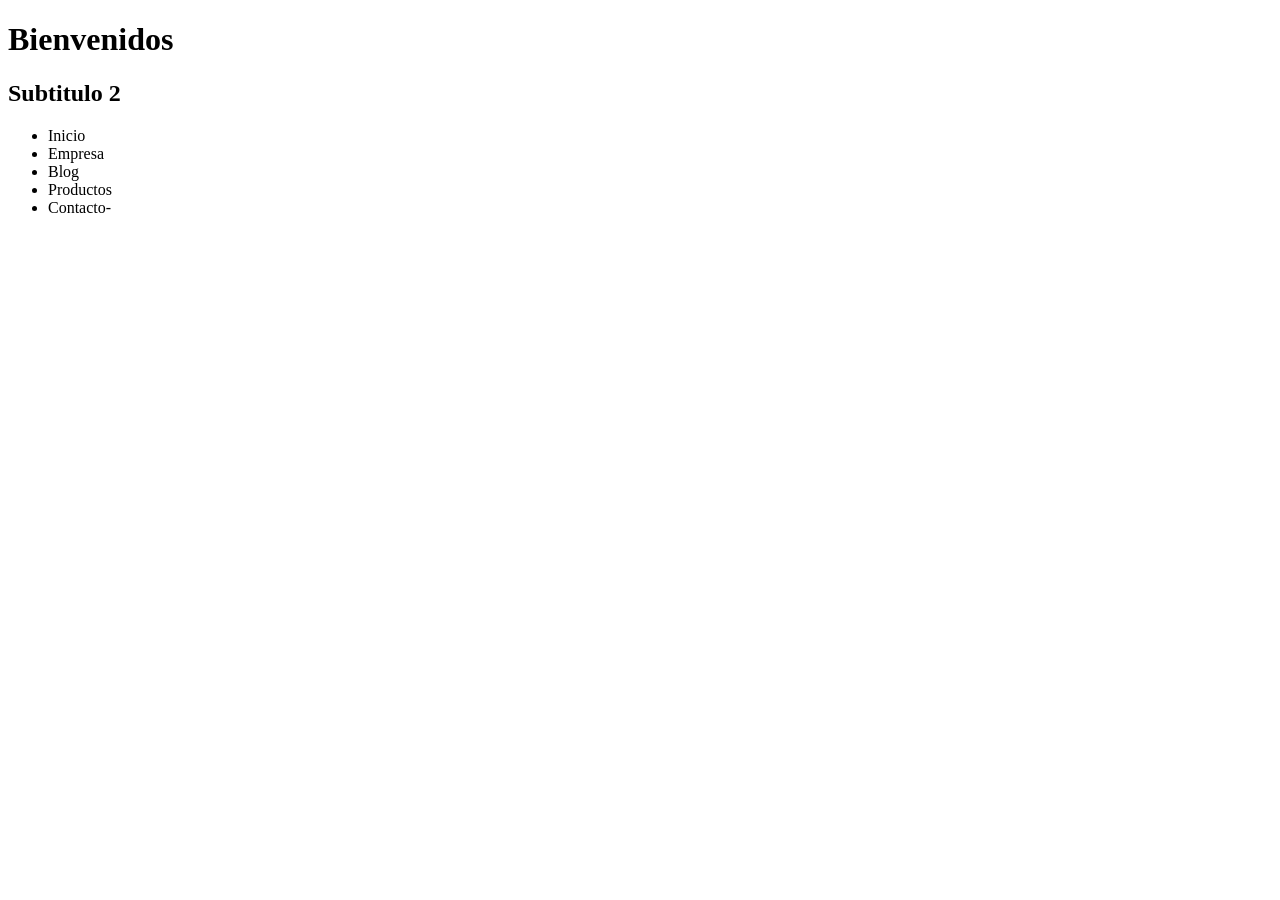
==== index.html @ 17d13b9e "index.html modificado y creado el archivo main.js" ====
<!DOCTYPE html>
<html lang='en'>
<head>
    <meta charset='utf-8'>
    <meta name='viewport' content='width=device-width, initial-scale=1'>
    <title>Document</title>
</head>
<body>
    <h1>Bienvenidos</h1>
    <h2>Subtitulo 2</h2>
    <div class="navegacion">
        <ul>
            <li>Inicio</li>
            <li>Empresa</li>
            <li>Blog</li>
            <li>Productos</li>
            <li>Contacto-</li>
        </ul>
    </div>
</body>
</html>
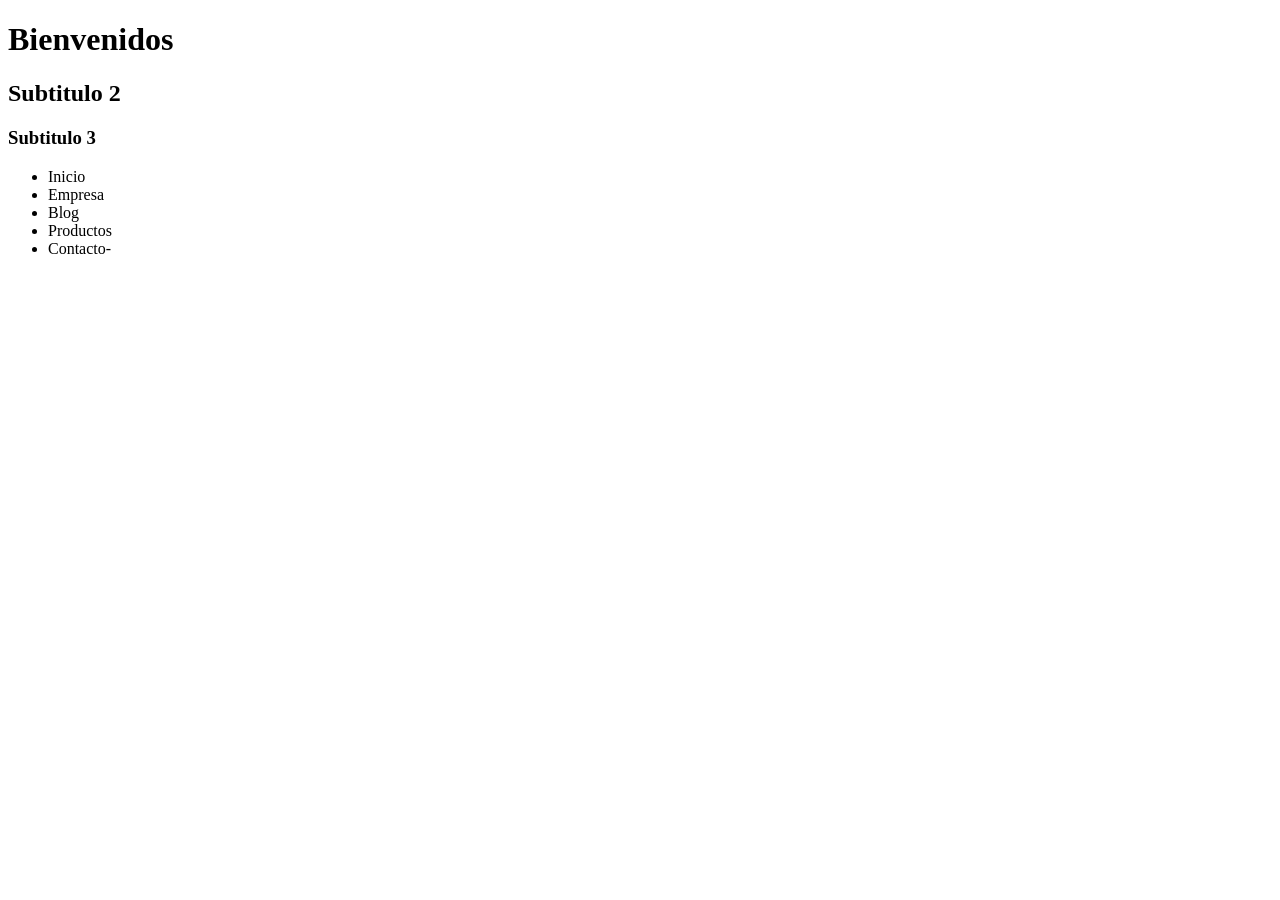
==== commit 1708c451: "Actualizado index.html con h3" ====
--- a/index.html
+++ b/index.html
@@ -8,6 +8,7 @@
 <body>
     <h1>Bienvenidos</h1>
     <h2>Subtitulo 2</h2>
+    <h3>Subtitulo 3</h3>
     <div class="navegacion">
         <ul>
             <li>Inicio</li>
@@ -18,4 +19,4 @@
         </ul>
     </div>
 </body>
-</html>+</html>
